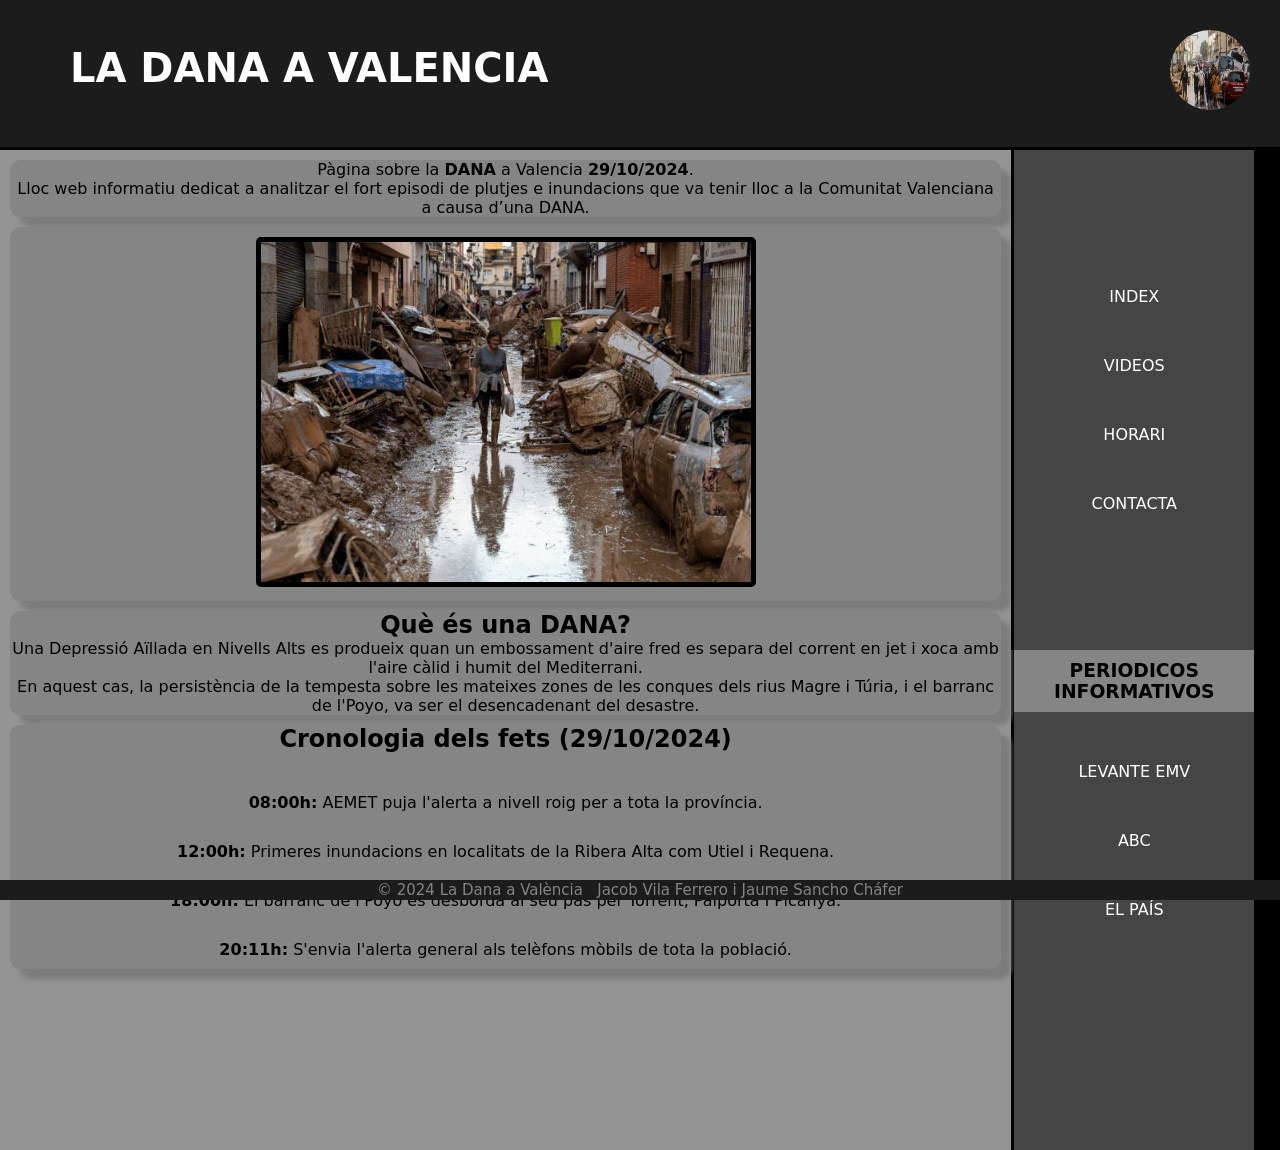
==== projecte-dana-valencia-main/index.html @ 2070a6d5 "projecte1" ====
<!DOCTYPE html>
<html lang="en">
<head>
    <meta charset="UTF-8">
    <meta name="viewport" content="width=device-width, initial-scale=1.0">
    <link rel="stylesheet" href="./css/index.css">

    <title>PLANTILLA</title>

</head>
<body>

    <header>

        <b><h1 id="inicio">LA DANA A VALENCIA</h1></b>
        
        <img id="logo" src="imatges\logo.jpg" alt="">

    

    </header>
    
    <main>
    
    <section> 
       <div id="info-dana"> 
        <p> Pàgina sobre la <b>DANA</b> a Valencia <b>29/10/2024</b>. </p>
        <p> Lloc web informatiu dedicat a analitzar el fort episodi de plutjes e inundacions que va tenir lloc a la Comunitat Valenciana a causa d’una DANA. </p>
      </div>    
            
     <div id="imatge-portada">     
            <img id="imagen" src="imatges\imatge-portada.jpg" alt="">
     </div>  

     <div id="context-tecnic">
            <h2>Què és una DANA?</h2>
            <p>Una Depressió Aïllada en Nivells Alts es produeix quan un embossament d'aire fred es separa del corrent en jet i xoca amb l'aire càlid i humit del Mediterrani.</p>
            <p>En aquest cas, la persistència de la tempesta sobre les mateixes zones de les conques dels rius Magre i Túria, i el barranc de l'Poyo, va ser el desencadenant del desastre.</p>
    </div>
    
    <div id="cronologia">
            <h2>Cronologia dels fets (29/10/2024)</h2>
            <ul class="llista-dades">
                <li><b>08:00h:</b> AEMET puja l'alerta a nivell roig per a tota la província.</li>
                <li><b>12:00h:</b> Primeres inundacions en localitats de la Ribera Alta com Utiel i Requena.</li>
                <li><b>18:00h:</b> El barranc de l'Poyo es desborda al seu pas per Torrent, Paiporta i Picanya.</li>
                <li><b>20:11h:</b> S'envia l'alerta general als telèfons mòbils de tota la població.</li>
            </ul>

        </div>
            

    </section>
    <aside>
   <nav>
        <li><a target="_blank" href="index.html">INDEX</a></li>
        <li><a target="_blank" href="videos.html">VIDEOS</a></li>
        <li><a target="_blank" href="horari.html">HORARI</a></li>
        <li><a target="_blank" href="contacta.html">CONTACTA</a></li>
    </nav>

    <div>
        <h3 id="titulo_periodicos">PERIODICOS INFORMATIVOS</h3>
        <ul>
            <li><a target="_blank" href="https://www.levante-emv.com/comunitat-valenciana/2024/10/30/dana-deja-15-muertos-5000-84449391.html">LEVANTE EMV</a></li>
            <li><a target="_blank" href="https://www.abc.es/espana/comunidad-valenciana/dana-valencia-inundaciones-lluvias-derrumbes-20241029000054-nt.html">ABC</a></li>
            <li><a target="_blank" href="https://elpais.com/espana/comunidad-valenciana/2024-10-30/la-dana-deja-al-menos-15-muertos-y-mas-de-5-000-desalojados-en-la-comunidad-valenciana.html">EL PAÍS</a></li>
        </ul>
    </div>

    </aside>

    </main>
    
    <footer class="peu_pagina">
     
        <p>© 2024 La Dana a València &nbsp Jacob Vila Ferrero i Jaume Sancho Cháfer</p>

    </footer>
    
</body>
</html>
---- projecte-dana-valencia-main/css/index.css ----
/* Estils generals */
*{
    margin: 0;
    padding: 0;
    box-sizing: border-box;
    font-family: system-ui, -apple-system, BlinkMacSystemFont, 'Segoe UI', Roboto, Oxygen, Ubuntu, Cantarell, 'Open Sans', 'Helvetica Neue', sans-serif;

}

/* Estils per al header amb espai entre els elements */
header{
    width: 100%;
    height: 150px;
    background-color: rgb(29, 28, 28);
    border-bottom: solid 3px rgb(0, 0, 0);
    display: flex;
    justify-content: space-between;
}

header h1{
    padding: 20px;
    height: 75px;
    font-size: 40px; 
    text-align: center;
    margin-top: 25px;
    margin-left: 50px;
    color: white;
}

/* Estils per al logo que es mostre redonet i pegat a la dreta */
#logo{
    
    flex-direction: row-reverse;
    margin: 30px;
    width: 80px;
    height: 80px;
    border-radius: 50%;
}

/* Estils per al menu de navegacio lateral */
nav{
    height: 100%;
    text-align: center;
    align-content: center;
}

li{
    list-style: none;
    padding: 10px;
    margin-top: 10px;
    margin-bottom: 10px;
}

a{
    text-decoration: none;
    color: white;
    display: block;
    padding: 10px;
    border-radius: 5px;
}

a:hover{
    background-color: rgb(46, 44, 44);
    color: rgb(226, 224, 224)
    
}

/* Estils per al footer pegat al final de la pàgina i de forma fixa */
.peu_pagina{
    position: fixed;
    bottom: 0;
    width: 100%;
    height: 20px;
    background-color: rgb(29, 28, 28);
    text-align: center;
    color: rgb(133, 132, 132);
    font-size: 15px;
     align-content: center;
}

body {
    height: auto;
    text-align: center;
             
}

#titulo_periodicos{
    background-color: rgb(133, 133, 133);
    padding: 10px;
    margin-bottom: 10px;
    
}

/* Estils per al contingut principal amb seccio, aside i main*/

main{
    width: 100%;
    background-color: rgb(0, 0, 0);
    height: 1000px;
    
}



section{
    width: 79%;
    background-color: rgb(147, 148, 147);
    float: left;
    height: 100%;
    padding: 10px;
    
}

aside{
    width: 19%;
    background-color: rgb(69, 69, 70);
    float: left;
    height: 50%;
    border-left: solid 3px black;
    
}

aside div{
    background-color: rgb(69, 69, 70);
    height: 100%;
    box-sizing: border-box;
    
}

div h3{
    padding: 10px;
    background-color: rgb(133, 133, 133);

}

div ul{
    margin-top: 30px;
}

section img {
height: auto;
width: auto;

}




#info-dana {
    background-color: rgb(133, 133, 133);
    border-radius: 10px;
    box-shadow: 10px 10px 5px rgb(124, 124, 124);
    margin-bottom: 10px;
}

#imatge-portada {
    background-color: rgb(133, 133, 133);
    border-radius: 10px;
    box-shadow: 10px 10px 5px rgb(124, 124, 124); 
    margin-bottom: 10px;
    padding: 10px;
    
}

#imagen {
    width: 500px;
    height: 350px;
    border: solid 5px black;
    border-radius:5px;
}

#context-tecnic {
    background-color: rgb(133, 133, 133);
    border-radius: 10px;
    box-shadow: 10px 10px 5px rgb(124, 124, 124);
    margin-bottom: 10px;
}

#cronologia {
    background-color: rgb(133, 133, 133);
    border-radius: 10px;
    box-shadow: 10px 10px 5px rgb(124, 124, 124);
    margin-bottom: 10px;
}
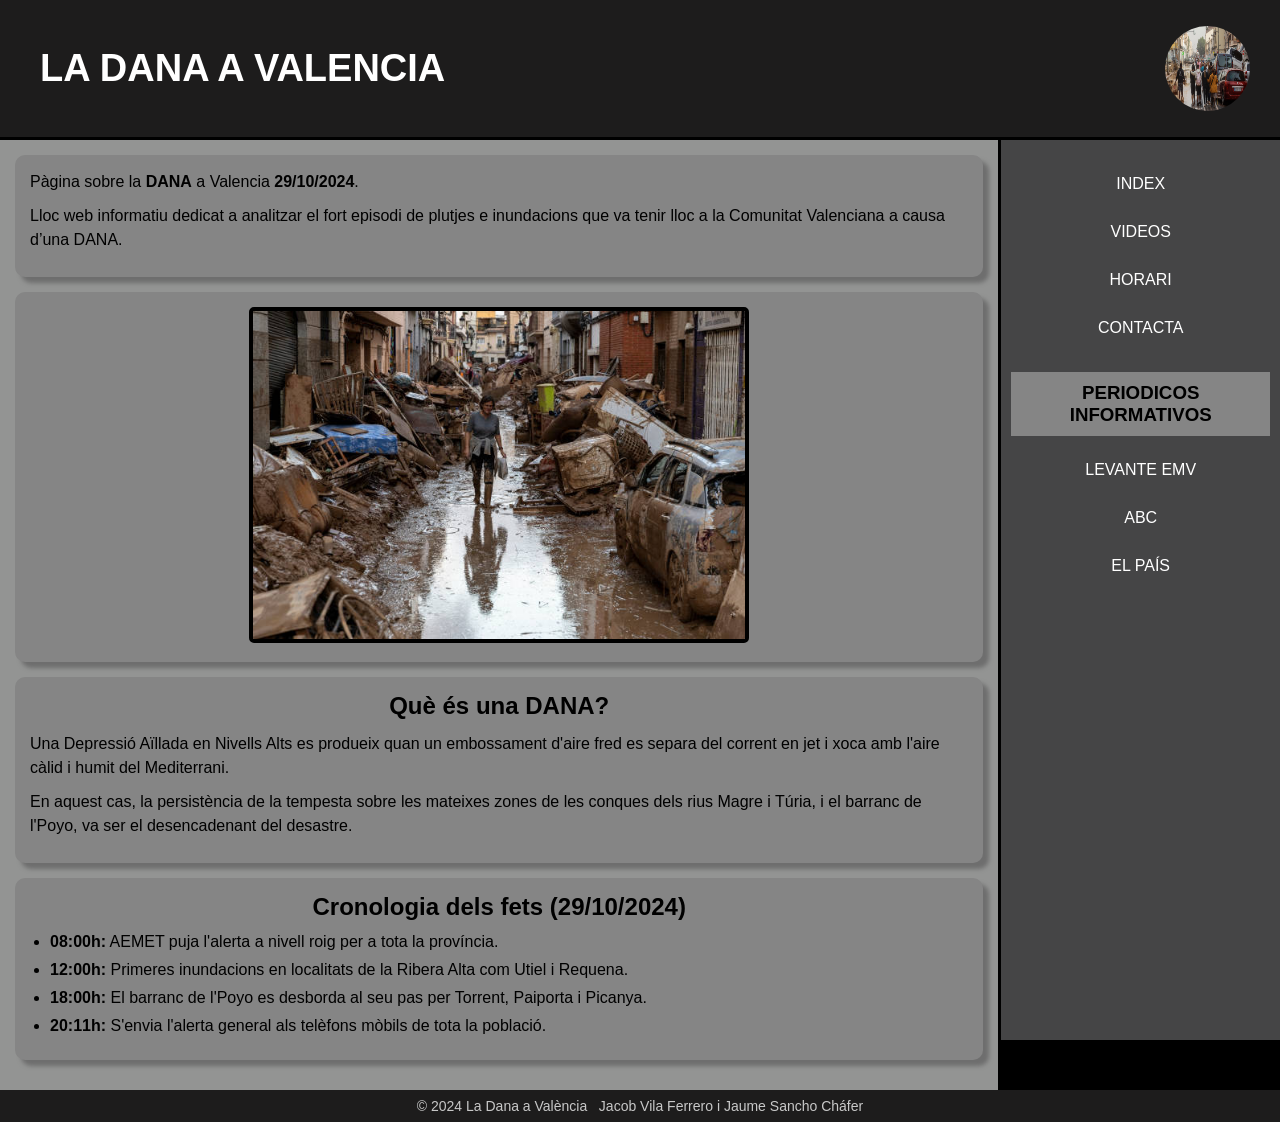
==== commit 3e9af493: "fase6" ====
--- a/projecte-dana-valencia-main/index.html
+++ b/projecte-dana-valencia-main/index.html
@@ -5,7 +5,7 @@
     <meta name="viewport" content="width=device-width, initial-scale=1.0">
     <link rel="stylesheet" href="./css/index.css">
 
-    <title>PLANTILLA</title>
+    <title>INDEX</title>
 
 </head>
 <body>
@@ -78,5 +78,6 @@
 
     </footer>
     
+    <script src="./js/script.js"></script>
 </body>
-</html>+</html>
--- a/projecte-dana-valencia-main/css/index.css
+++ b/projecte-dana-valencia-main/css/index.css
@@ -3,51 +3,67 @@
     margin: 0;
     padding: 0;
     box-sizing: border-box;
-    font-family: system-ui, -apple-system, BlinkMacSystemFont, 'Segoe UI', Roboto, Oxygen, Ubuntu, Cantarell, 'Open Sans', 'Helvetica Neue', sans-serif;
-
+    font-family: Arial, Helvetica, sans-serif;
 }
 
-/* Estils per al header amb espai entre els elements */
+body{
+    background-color: rgb(90, 90, 90);
+    text-align: center;
+}
+
 header{
     width: 100%;
-    height: 150px;
+    height: 140px;
     background-color: rgb(29, 28, 28);
-    border-bottom: solid 3px rgb(0, 0, 0);
+    border-bottom: solid 3px black;
     display: flex;
     justify-content: space-between;
+    align-items: center;
 }
 
 header h1{
-    padding: 20px;
-    height: 75px;
-    font-size: 40px; 
-    text-align: center;
-    margin-top: 25px;
-    margin-left: 50px;
     color: white;
+    font-size: 38px;
+    margin-left: 40px;
 }
 
-/* Estils per al logo que es mostre redonet i pegat a la dreta */
 #logo{
-    
-    flex-direction: row-reverse;
-    margin: 30px;
-    width: 80px;
-    height: 80px;
+    width: 85px;
+    height: 85px;
     border-radius: 50%;
+    margin-right: 30px;
 }
 
-/* Estils per al menu de navegacio lateral */
+main{
+    width: 100%;
+    background-color: black;
+    overflow: hidden;
+}
+
+section{
+    width: 78%;
+    float: left;
+    background-color: rgb(147, 148, 147);
+    padding: 15px;
+    min-height: 900px;
+}
+
+aside{
+    width: 22%;
+    float: left;
+    background-color: rgb(69, 69, 70);
+    min-height: 900px;
+    border-left: solid 3px black;
+    padding: 10px;
+}
+
 nav{
-    height: 100%;
-    text-align: center;
-    align-content: center;
+    margin-top: 15px;
+    margin-bottom: 25px;
 }
 
 li{
     list-style: none;
-    padding: 10px;
-    margin-top: 10px;
     margin-bottom: 10px;
 }
 
@@ -61,124 +77,94 @@
 
 a:hover{
     background-color: rgb(46, 44, 44);
-    color: rgb(226, 224, 224)
-    
-}
-
-/* Estils per al footer pegat al final de la pàgina i de forma fixa */
-.peu_pagina{
-    position: fixed;
-    bottom: 0;
-    width: 100%;
-    height: 20px;
-    background-color: rgb(29, 28, 28);
-    text-align: center;
-    color: rgb(133, 132, 132);
-    font-size: 15px;
-     align-content: center;
-}
-
-body {
-    height: auto;
-    text-align: center;
-             
 }
 
 #titulo_periodicos{
     background-color: rgb(133, 133, 133);
     padding: 10px;
-    margin-bottom: 10px;
-    
+    margin-bottom: 15px;
 }
 
-/* Estils per al contingut principal amb seccio, aside i main*/
-
-main{
-    width: 100%;
-    background-color: rgb(0, 0, 0);
-    height: 1000px;
-    
+aside ul{
+    margin-top: 15px;
 }
 
-
-
-section{
-    width: 79%;
-    background-color: rgb(147, 148, 147);
-    float: left;
-    height: 100%;
-    padding: 10px;
-    
+#info-dana,
+#imatge-portada,
+#context-tecnic,
+#cronologia{
+    background-color: rgb(133, 133, 133);
+    border-radius: 10px;
+    box-shadow: 6px 6px 4px rgb(110, 110, 110);
+    margin-bottom: 15px;
+    padding: 15px;
 }
 
-aside{
-    width: 19%;
-    background-color: rgb(69, 69, 70);
-    float: left;
-    height: 50%;
-    border-left: solid 3px black;
-    
+#info-dana p,
+#context-tecnic p{
+    margin-bottom: 10px;
+    line-height: 1.5;
+    text-align: left;
 }
 
-aside div{
-    background-color: rgb(69, 69, 70);
-    height: 100%;
-    box-sizing: border-box;
-    
+#imatge-portada{
+    text-align: center;
 }
 
-div h3{
-    padding: 10px;
-    background-color: rgb(133, 133, 133);
-
+#imagen{
+    width: 500px;
+    max-width: 100%;
+    height: auto;
+    border: solid 4px black;
+    border-radius: 5px;
 }
 
-div ul{
-    margin-top: 30px;
+h2{
+    margin-bottom: 12px;
 }
 
-section img {
-height: auto;
-width: auto;
-
+.llista-dades{
+    text-align: left;
+    padding-left: 20px;
 }
 
-
-
-
-#info-dana {
-    background-color: rgb(133, 133, 133);
-    border-radius: 10px;
-    box-shadow: 10px 10px 5px rgb(124, 124, 124);
+.llista-dades li{
+    list-style: disc;
     margin-bottom: 10px;
+    color: black;
 }
 
-#imatge-portada {
-    background-color: rgb(133, 133, 133);
-    border-radius: 10px;
-    box-shadow: 10px 10px 5px rgb(124, 124, 124); 
-    margin-bottom: 10px;
-    padding: 10px;
-    
+.peu_pagina{
+    width: 100%;
+    background-color: rgb(29, 28, 28);
+    text-align: center;
+    color: rgb(200, 200, 200);
+    font-size: 14px;
+    padding: 8px;
+    clear: both;
 }
 
-#imagen {
-    width: 500px;
-    height: 350px;
-    border: solid 5px black;
-    border-radius:5px;
+@media (max-width: 800px){
+    section,
+    aside{
+        width: 100%;
+        float: none;
+        min-height: auto;
+    }
+
+    header{
+        height: auto;
+        padding: 20px;
+        flex-direction: column;
+        gap: 15px;
+    }
+
+    header h1{
+        margin-left: 0;
+        font-size: 30px;
+    }
+
+    #logo{
+        margin-right: 0;
+    }
 }
-
-#context-tecnic {
-    background-color: rgb(133, 133, 133);
-    border-radius: 10px;
-    box-shadow: 10px 10px 5px rgb(124, 124, 124);
-    margin-bottom: 10px;
-}
-
-#cronologia {
-    background-color: rgb(133, 133, 133);
-    border-radius: 10px;
-    box-shadow: 10px 10px 5px rgb(124, 124, 124);
-    margin-bottom: 10px;
-}
